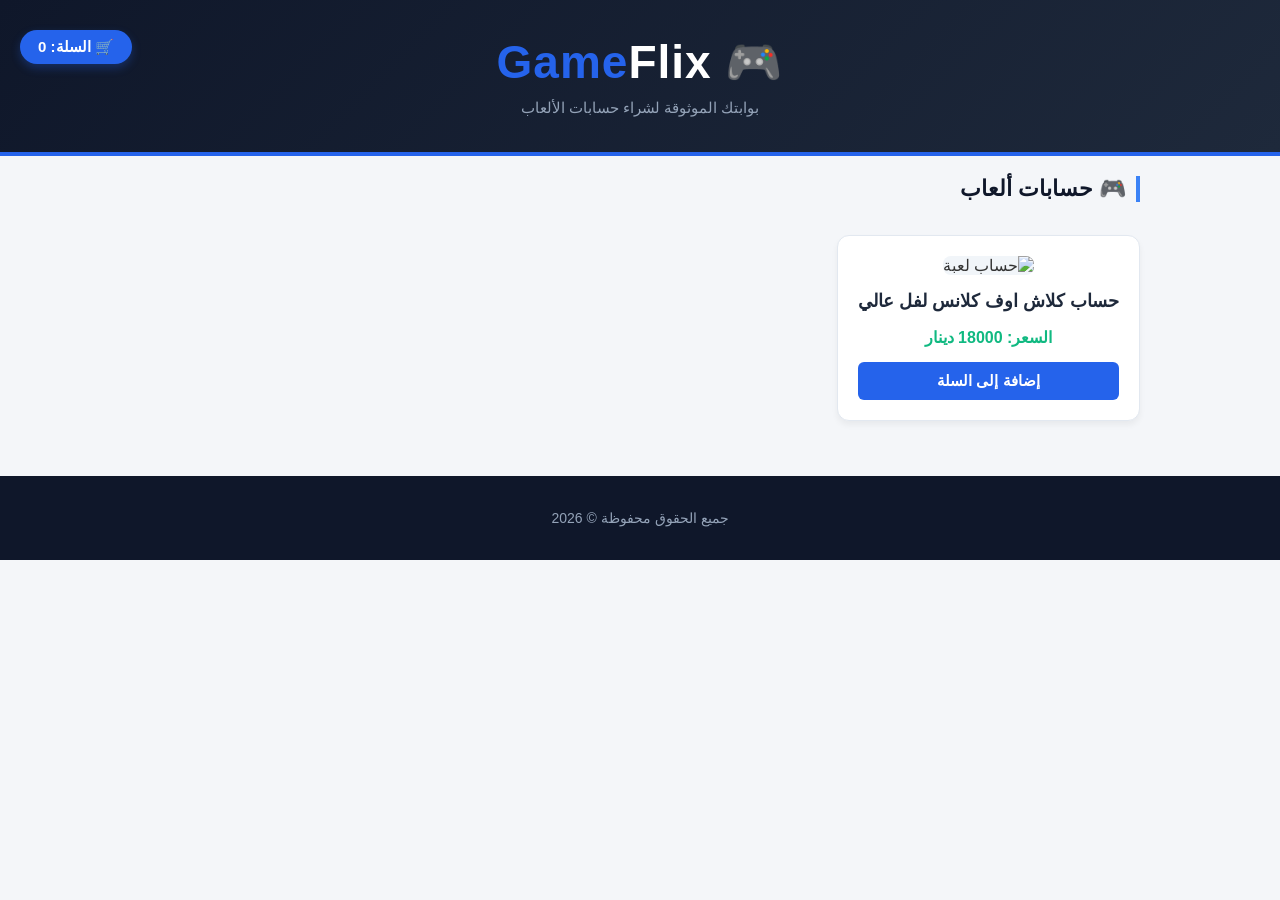
==== index.html @ 009101ca "Add files via upload" ====
<!DOCTYPE html>
<html lang="ar" dir="rtl">
<head>
    <meta charset="UTF-8">
    <meta name="viewport" content="width=device-width, initial-scale=1.0">
    <link rel="stylesheet" href="style.css">
    <title>متجر الإلكتروني للمنوعات</title>
    <style>
        .cart-modal {
            display: none;
            position: fixed;
            top: 0;
            left: 0;
            width: 100%;
            height: 100%;
            background: rgba(0,0,0,0.5);
            z-index: 1000;
        }

        .cart-content {
            background: white;
            width: 90%;
            max-width: 500px;
            margin: 50px auto;
            padding: 20px;
            border-radius: 12px;
            text-align: right;
            box-shadow: 0 4px 15px rgba(0,0,0,0.2);
        }

        .cart-item {
            display: flex;
            justify-content: space-between;
            border-bottom: 1px solid #e2e8f0;
            padding: 10px 0;
        }

        .close-cart {
            background: #ef4444;
            color: white;
            border: none;
            padding: 5px 10px;
            border-radius: 4px;
            cursor: pointer;
        }
    </style>
</head>
<body>

    <header style="background: linear-gradient(135deg, #0f172a, #1e293b); color: white; padding: 35px 20px; border-bottom: 4px solid #2563eb; text-align: center; position: relative;">

        <div id="open-cart-btn" style="position: absolute; left: 20px; top: 30px; font-size: 15px; cursor: pointer; background: #2563eb; color: white; padding: 8px 18px; border-radius: 25px; font-weight: bold; box-shadow: 0 4px 10px rgba(37, 99, 235, 0.3); transition: all 0.3s ease;">
            🛒 السلة: <span id="cart-count">0</span>
        </div>

        <h1 style="font-size: 46px; margin: 0 0 10px 0; font-weight: 800; letter-spacing: 1px;">
            🎮 <span style="color: #2563eb;">Game</span>Flix
        </h1>

        <p style="color: #94a3b8; font-size: 15px; margin: 0; font-weight: 500;">بوابتك الموثوقة لشراء حسابات الألعاب </p>
    </header>

    <main>
        <section class="category-section">
            <h2>🎮 حسابات ألعاب</h2>
            <div class="product-grid">
                <div class="product-card">
                    <a href="product-clash.html" style="text-decoration: none; color: inherit;">
                        <img src="clash.png.png" alt="حساب لعبة">
                        <h3>حساب كلاش اوف كلانس لفل عالي</h3>
                    </a>
                    <p class="price">السعر: <span class="num-price">18000</span> دينار</p>
                    <button class="add-to-cart-btn" data-name="حساب كلاش اوف كلانس" data-price="18000">إضافة إلى السلة</button>
                </div>
            </div>
        </section>
    </main>

    <div id="cartModal" class="cart-modal">
        <div class="cart-content">
            <div style="display: flex; justify-content: space-between; align-items: center;">
                <h2>🛍️ سلة مشترياتك</h2>
                <button class="close-cart" id="close-cart-btn">إغلاق X</button>
            </div>
            <hr>
            <div id="cart-items-container">
                <p style="color: #64748b; text-align: center;">السلة فارغة حالياً...</p>
            </div>
            <hr>
            <div style="display: flex; justify-content: space-between; font-size: 18px; font-weight: bold; margin-top: 15px;">
                <span>المجموع الكلي:</span>
                <span><span id="cart-total-price">0</span> دينار</span>
            </div>
            <a href="checkout.html" class="button" style="display: block; text-align: center; text-decoration: none; margin-top: 15px; padding: 12px; background: #22c55e; color: white; border-radius: 6px; font-weight: bold;">الانتقال للدفع والشراء 💳</a>
        </div>
    </div>

    <footer>
        <p>جميع الحقوق محفوظة © 2026</p>
    </footer>

    <script src="app.js"></script>
</body>
</html>
---- style.css ----
/* ����� ��� ������ ������� */
body {
    font-family: 'Segoe UI', Tahoma, Geneva, Verdana, sans-serif;
    background-color: #f4f6f9;
    color: #333;
    margin: 0;
    padding: 0;
}

/* ����� ��� ������ (������) */
header {
    background-color: #1e293b; /* ��� ���� ���� ��� */
    color: #fff;
    text-align: center;
    padding: 30px 10px;
}

    header h1 {
        margin: 0;
        font-size: 28px;
    }

    header p {
        margin: 5px 0 0 0;
        color: #cbd5e1;
    }

/* ����� ������� �������� �������� */
main {
    max-width: 1000px;
    margin: 20px auto;
    padding: 0 15px;
}

h2 {
    color: #0f172a;
    border-right: 4px solid #3b82f6; /* �� ���� ���� ����� ����� ����� */
    padding-right: 10px;
    font-size: 22px;
}

/* ����� ���� ������ */
.product-card {
    background-color: #fff;
    border-radius: 12px; /* ����� ������ ����� */
    box-shadow: 0 4px 6px rgba(0, 0, 0, 0.05); /* �� ���� ���� ��� */
    padding: 20px;
    margin: 15px 0;
    max-width: 300px;
    text-align: center;
    border: 1px solid #e2e8f0;
}

    /* ����� ���� ������ */
    .product-card img {
        max-width: 100%;
        height: 150px;
        object-fit: cover;
        border-radius: 8px;
        background-color: #f1f5f9; /* ����� ����� ������ �������� */
    }

    /* ����� ��� ������ ������ */
    .product-card h3 {
        font-size: 18px;
        margin: 15px 0 10px 0;
        color: #1e293b;
    }

.price {
    font-weight: bold;
    color: #10b981; /* ��� ���� ���� ����� */
    font-size: 16px;
    margin-bottom: 15px;
}

/* ����� ����� ������ */
button {
    background-color: #2563eb; /* ���� ���� */
    color: white;
    border: none;
    padding: 10px 20px;
    font-size: 15px;
    font-weight: bold;
    border-radius: 6px;
    cursor: pointer;
    width: 100%;
    transition: background 0.2s;
}

    /* ����� ��� ����� ������ ��� ���� */
    button:hover {
        background-color: #1d4ed8;
    }

/* ����� ���� ������ */
footer {
    text-align: center;
    padding: 20px;
    background-color: #0f172a;
    color: #94a3b8;
    font-size: 14px;
    margin-top: 40px;
}
/* ����� �������� - ���� ������ ��� ��� */
.product-grid {
    display: flex;
    flex-wrap: wrap; /* ��� ��� ������ ������ ���� ������ ����� ������ �������� */
    gap: 20px; /* ������� ������� ��� �� ���� ����� */
    justify-content: flex-start; /* ���� ����� ������ �� ������ (��� ������ ����) */
    margin-top: 15px;
}
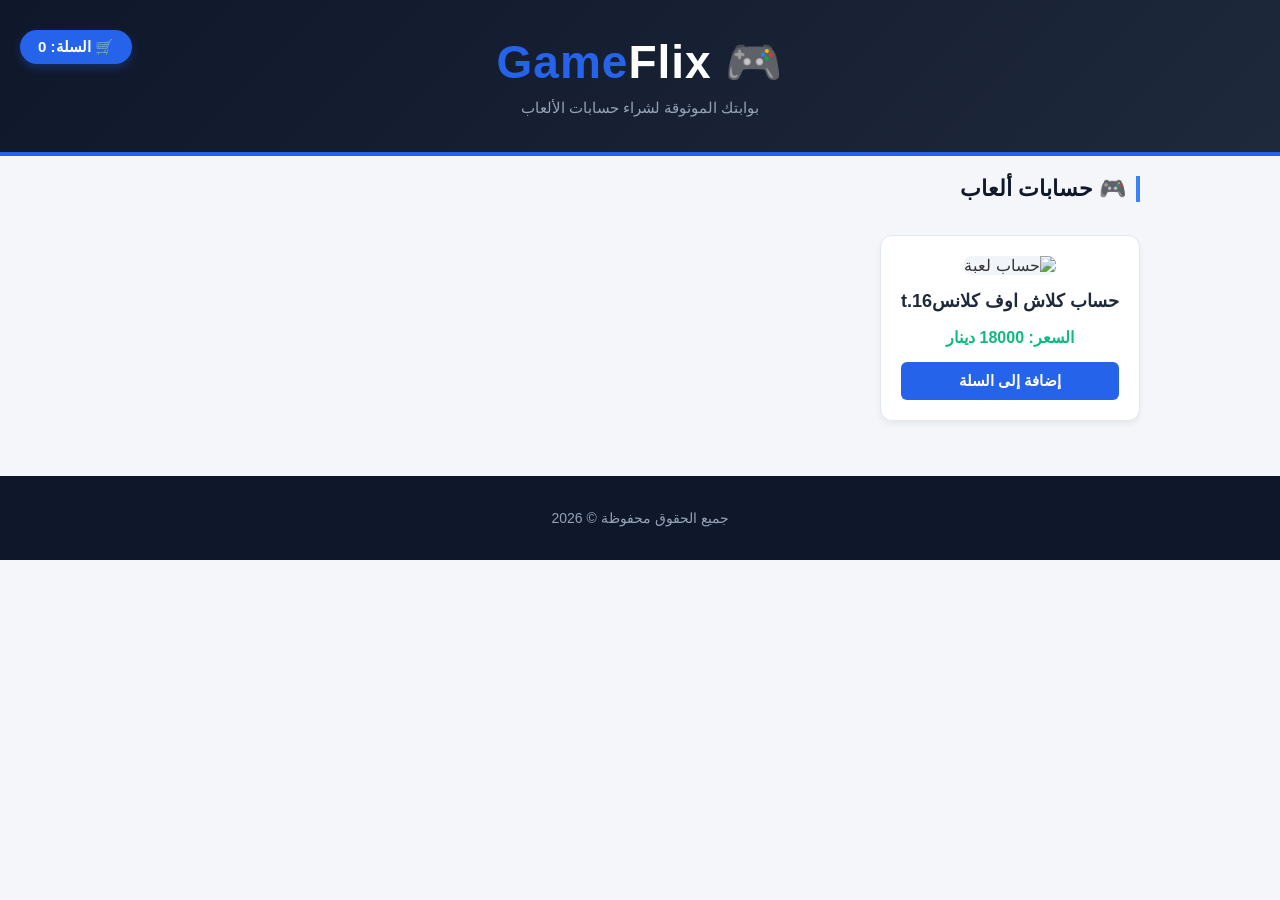
==== commit 1b74978f: "Add files via upload" ====
--- a/index.html
+++ b/index.html
@@ -67,7 +67,7 @@
                 <div class="product-card">
                     <a href="product-clash.html" style="text-decoration: none; color: inherit;">
                         <img src="clash.png.png" alt="حساب لعبة">
-                        <h3>حساب كلاش اوف كلانس لفل عالي</h3>
+                        <h3>حساب كلاش اوف كلانسt.16</h3>
                     </a>
                     <p class="price">السعر: <span class="num-price">18000</span> دينار</p>
                     <button class="add-to-cart-btn" data-name="حساب كلاش اوف كلانس" data-price="18000">إضافة إلى السلة</button>
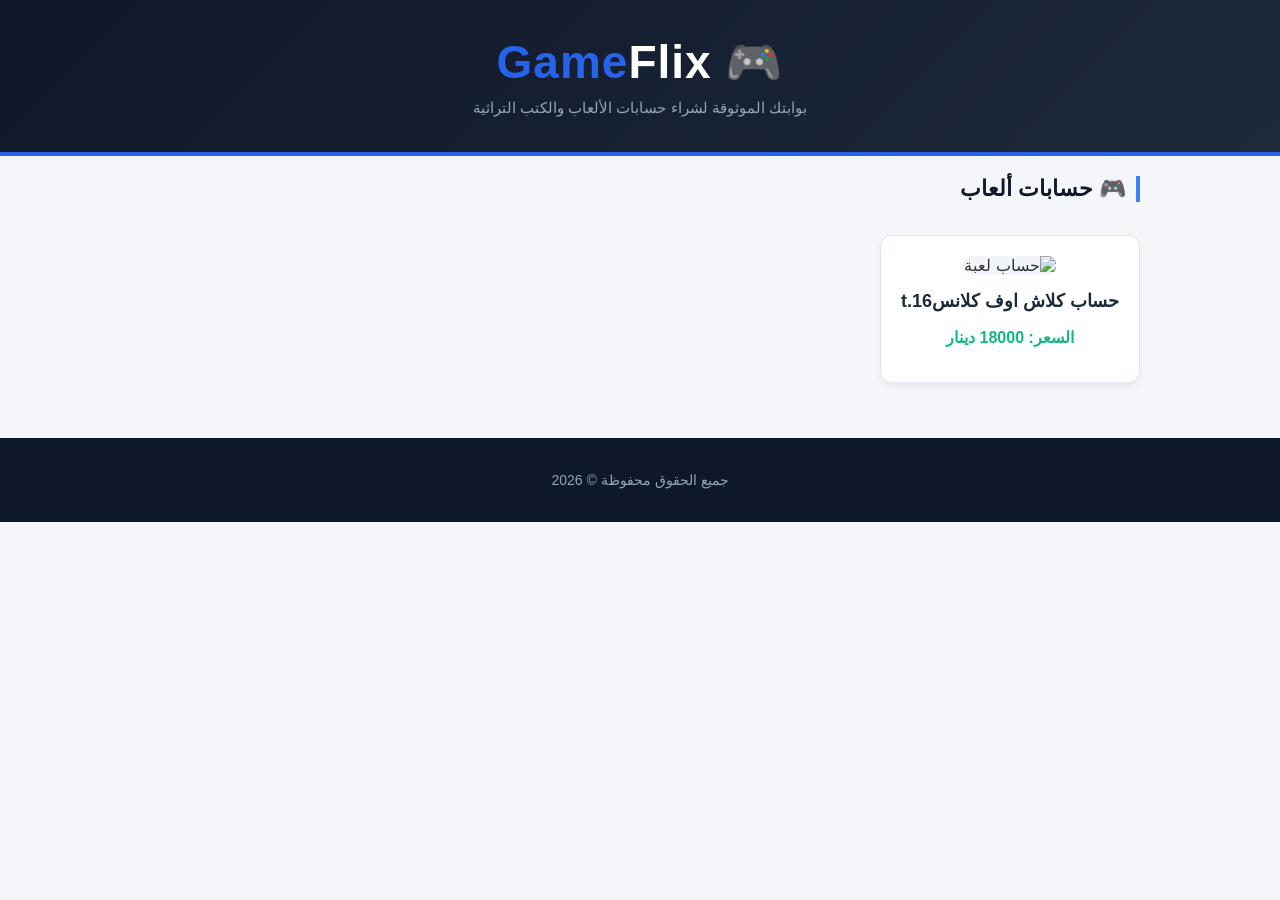
==== commit 4c7b90e4: "Add files via upload" ====
--- a/index.html
+++ b/index.html
@@ -47,17 +47,11 @@
 </head>
 <body>
 
-    <header style="background: linear-gradient(135deg, #0f172a, #1e293b); color: white; padding: 35px 20px; border-bottom: 4px solid #2563eb; text-align: center; position: relative;">
-
-        <div id="open-cart-btn" style="position: absolute; left: 20px; top: 30px; font-size: 15px; cursor: pointer; background: #2563eb; color: white; padding: 8px 18px; border-radius: 25px; font-weight: bold; box-shadow: 0 4px 10px rgba(37, 99, 235, 0.3); transition: all 0.3s ease;">
-            🛒 السلة: <span id="cart-count">0</span>
-        </div>
-
+    <header style="background: linear-gradient(135deg, #0f172a, #1e293b); color: white; padding: 35px 20px; border-bottom: 4px solid #2563eb; text-align: center;">
         <h1 style="font-size: 46px; margin: 0 0 10px 0; font-weight: 800; letter-spacing: 1px;">
             🎮 <span style="color: #2563eb;">Game</span>Flix
         </h1>
-
-        <p style="color: #94a3b8; font-size: 15px; margin: 0; font-weight: 500;">بوابتك الموثوقة لشراء حسابات الألعاب </p>
+        <p style="color: #94a3b8; font-size: 15px; margin: 0; font-weight: 500;">بوابتك الموثوقة لشراء حسابات الألعاب والكتب التراثية</p>
     </header>
 
     <main>
@@ -65,12 +59,11 @@
             <h2>🎮 حسابات ألعاب</h2>
             <div class="product-grid">
                 <div class="product-card">
-                    <a href="product-clash.html" style="text-decoration: none; color: inherit;">
+                    <a href="product.html?id=1" style="text-decoration: none; color: inherit;">
                         <img src="clash.png.png" alt="حساب لعبة">
                         <h3>حساب كلاش اوف كلانسt.16</h3>
                     </a>
                     <p class="price">السعر: <span class="num-price">18000</span> دينار</p>
-                    <button class="add-to-cart-btn" data-name="حساب كلاش اوف كلانس" data-price="18000">إضافة إلى السلة</button>
                 </div>
             </div>
         </section>
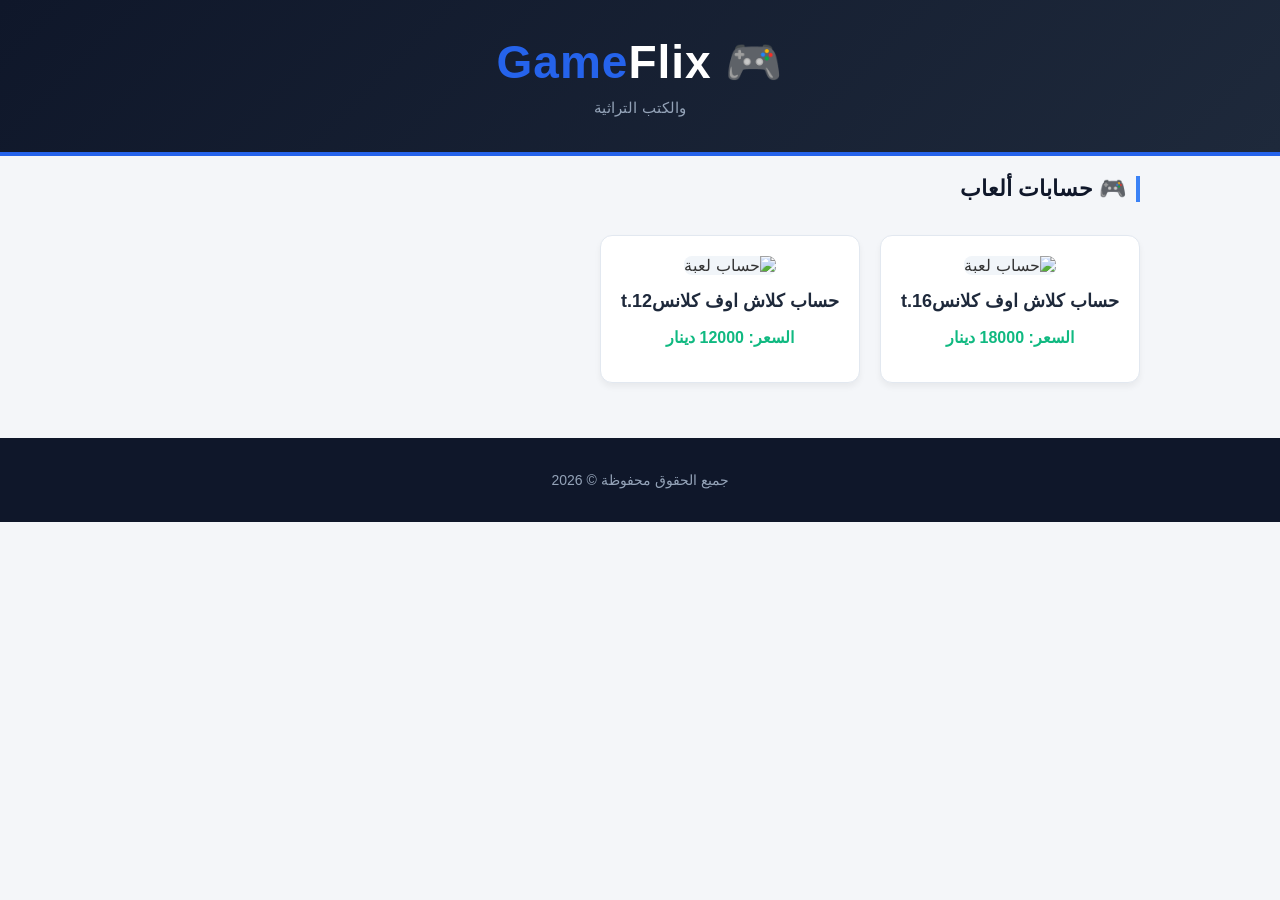
==== commit be4f927a: "Add files via upload" ====
--- a/index.html
+++ b/index.html
@@ -4,7 +4,7 @@
     <meta charset="UTF-8">
     <meta name="viewport" content="width=device-width, initial-scale=1.0">
     <link rel="stylesheet" href="style.css">
-    <title>متجر الإلكتروني للمنوعات</title>
+    <title>متجر الإلكتروني للحسابات</title>
     <style>
         .cart-modal {
             display: none;
@@ -51,7 +51,7 @@
         <h1 style="font-size: 46px; margin: 0 0 10px 0; font-weight: 800; letter-spacing: 1px;">
             🎮 <span style="color: #2563eb;">Game</span>Flix
         </h1>
-        <p style="color: #94a3b8; font-size: 15px; margin: 0; font-weight: 500;">بوابتك الموثوقة لشراء حسابات الألعاب والكتب التراثية</p>
+        <p style="color: #94a3b8; font-size: 15px; margin: 0; font-weight: 500;">والكتب التراثية</p>
     </header>
 
     <main>
@@ -64,6 +64,13 @@
                         <h3>حساب كلاش اوف كلانسt.16</h3>
                     </a>
                     <p class="price">السعر: <span class="num-price">18000</span> دينار</p>
+                </div>
+                <div class="product-card">
+                    <a href="product.html?id=2" style="text-decoration: none; color: inherit;">
+                        <img src="clash2.png" alt="حساب لعبة">
+                        <h3>حساب كلاش اوف كلانسt.12</h3>
+                    </a>
+                    <p class="price">السعر: <span class="num-price">12000</span> دينار</p>
                 </div>
             </div>
         </section>
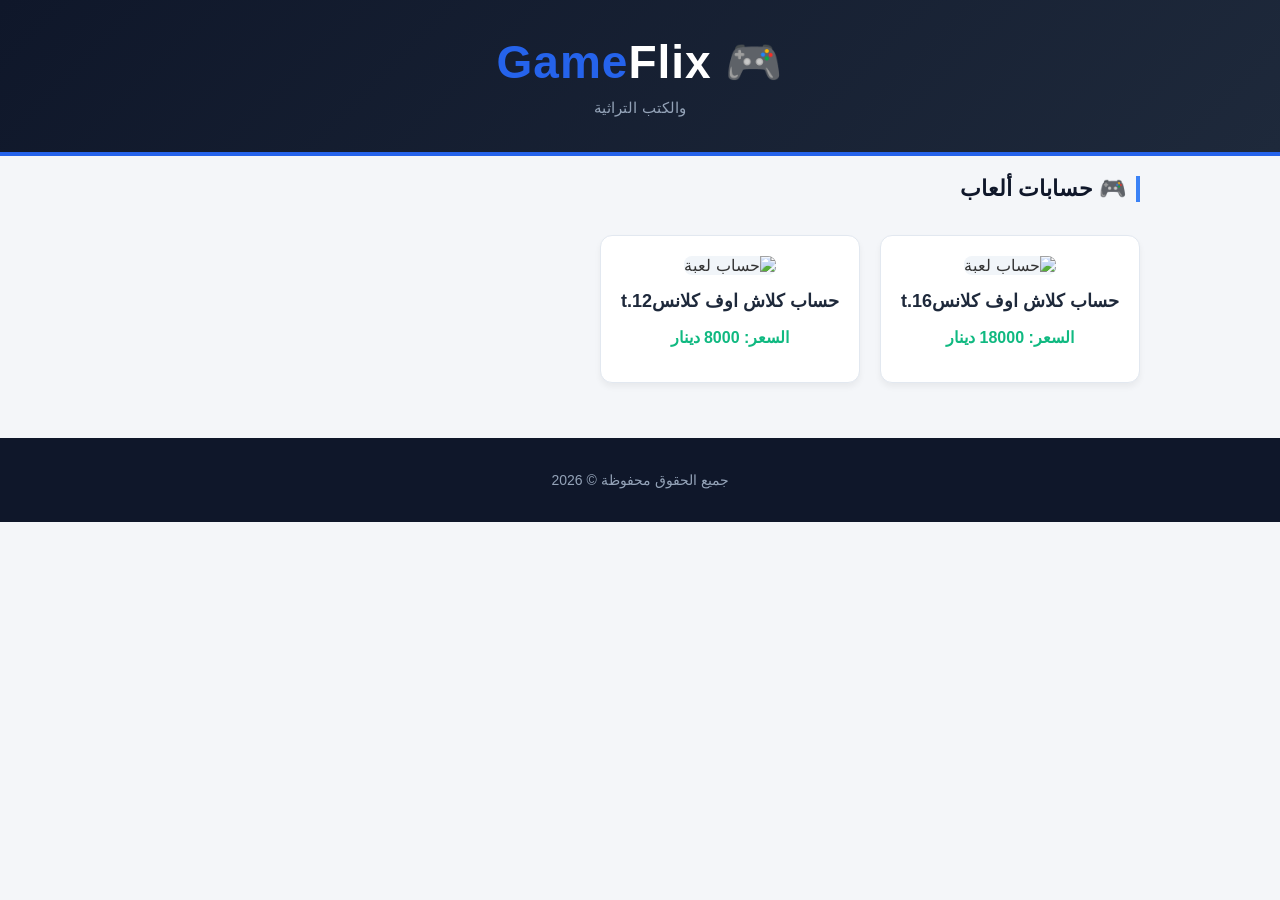
==== commit 1c3e5ec2: "Add files via upload" ====
--- a/index.html
+++ b/index.html
@@ -70,7 +70,7 @@
                         <img src="clash2.png" alt="حساب لعبة">
                         <h3>حساب كلاش اوف كلانسt.12</h3>
                     </a>
-                    <p class="price">السعر: <span class="num-price">12000</span> دينار</p>
+                    <p class="price">السعر: <span class="num-price">8000</span> دينار</p>
                 </div>
             </div>
         </section>
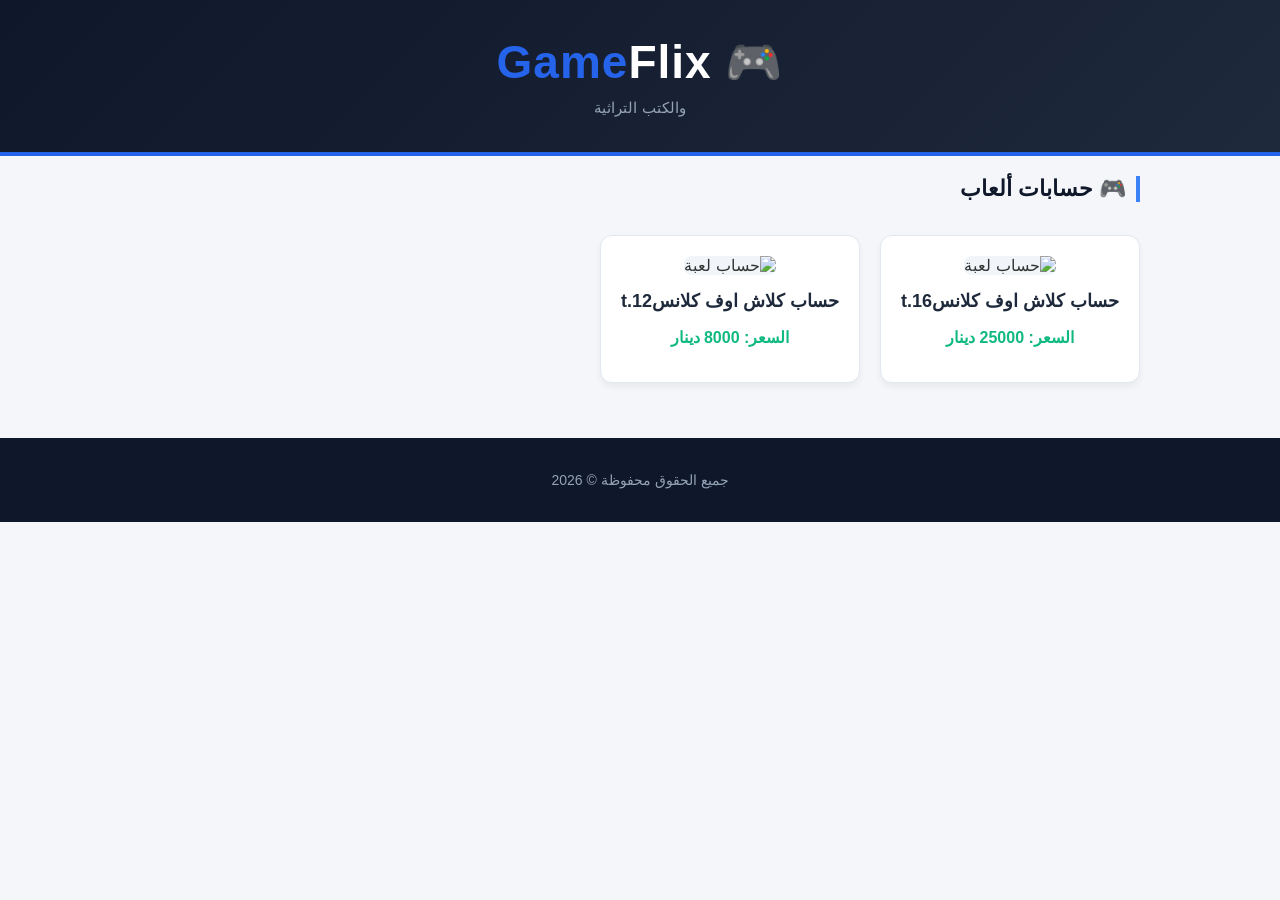
==== commit 1919b762: "Add files via upload" ====
--- a/index.html
+++ b/index.html
@@ -63,7 +63,7 @@
                         <img src="clash.png.png" alt="حساب لعبة">
                         <h3>حساب كلاش اوف كلانسt.16</h3>
                     </a>
-                    <p class="price">السعر: <span class="num-price">18000</span> دينار</p>
+                    <p class="price">السعر: <span class="num-price">25000</span> دينار</p>
                 </div>
                 <div class="product-card">
                     <a href="product.html?id=2" style="text-decoration: none; color: inherit;">
